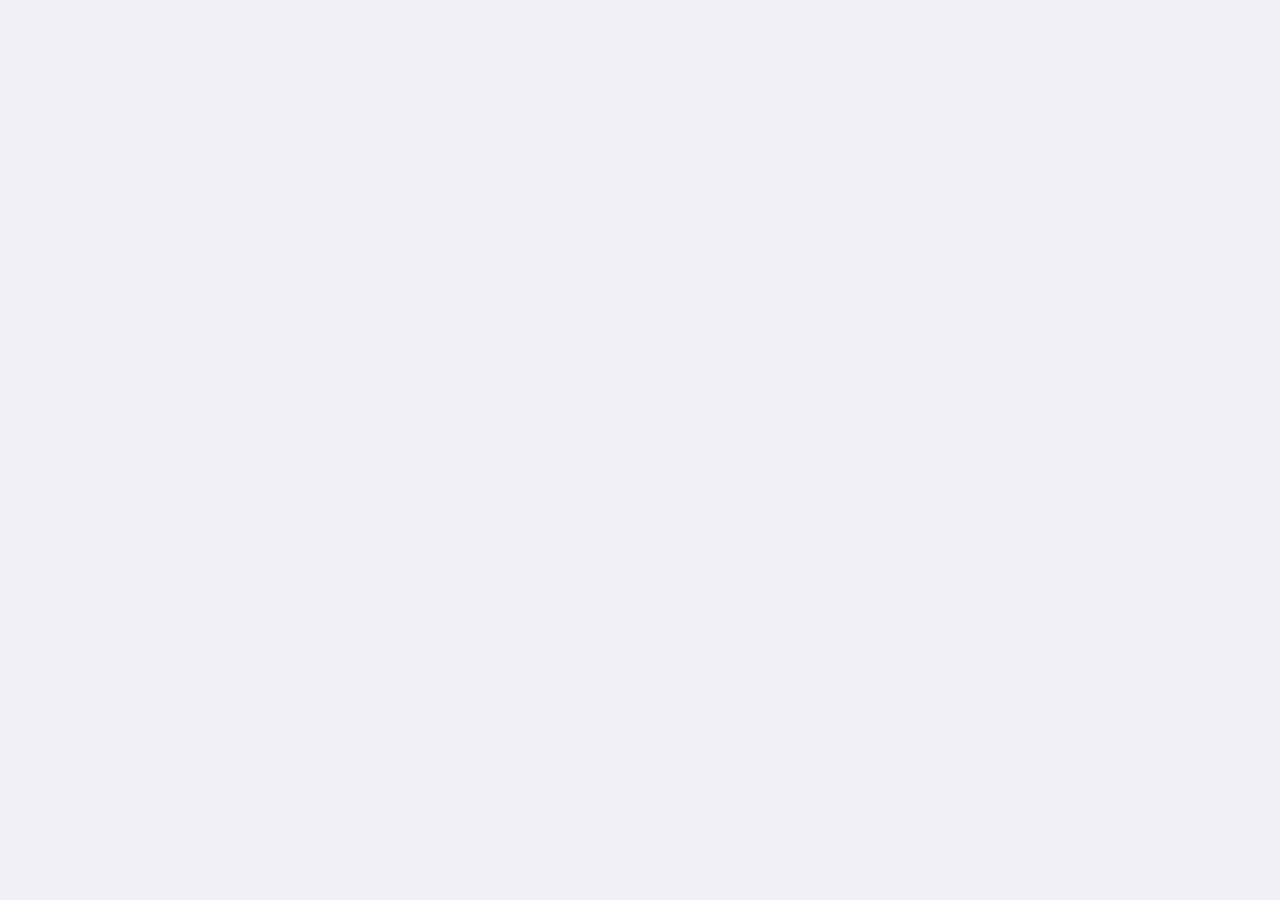
==== html/guiji.html @ f96daaf7 "完成兴趣一篇" ====
<!doctype html>
<html>

	<head>
		<meta charset="UTF-8">
		<title></title>
		<meta name="viewport" content="width=device-width,initial-scale=1,minimum-scale=1,maximum-scale=1,user-scalable=no" />
		<link href="../css/mui.min.css" rel="stylesheet" />
	</head>

	<body>
		<script src="../js/mui.min.js"></script>
		<script type="text/javascript">
			mui.init()
		</script>
	</body>

</html>
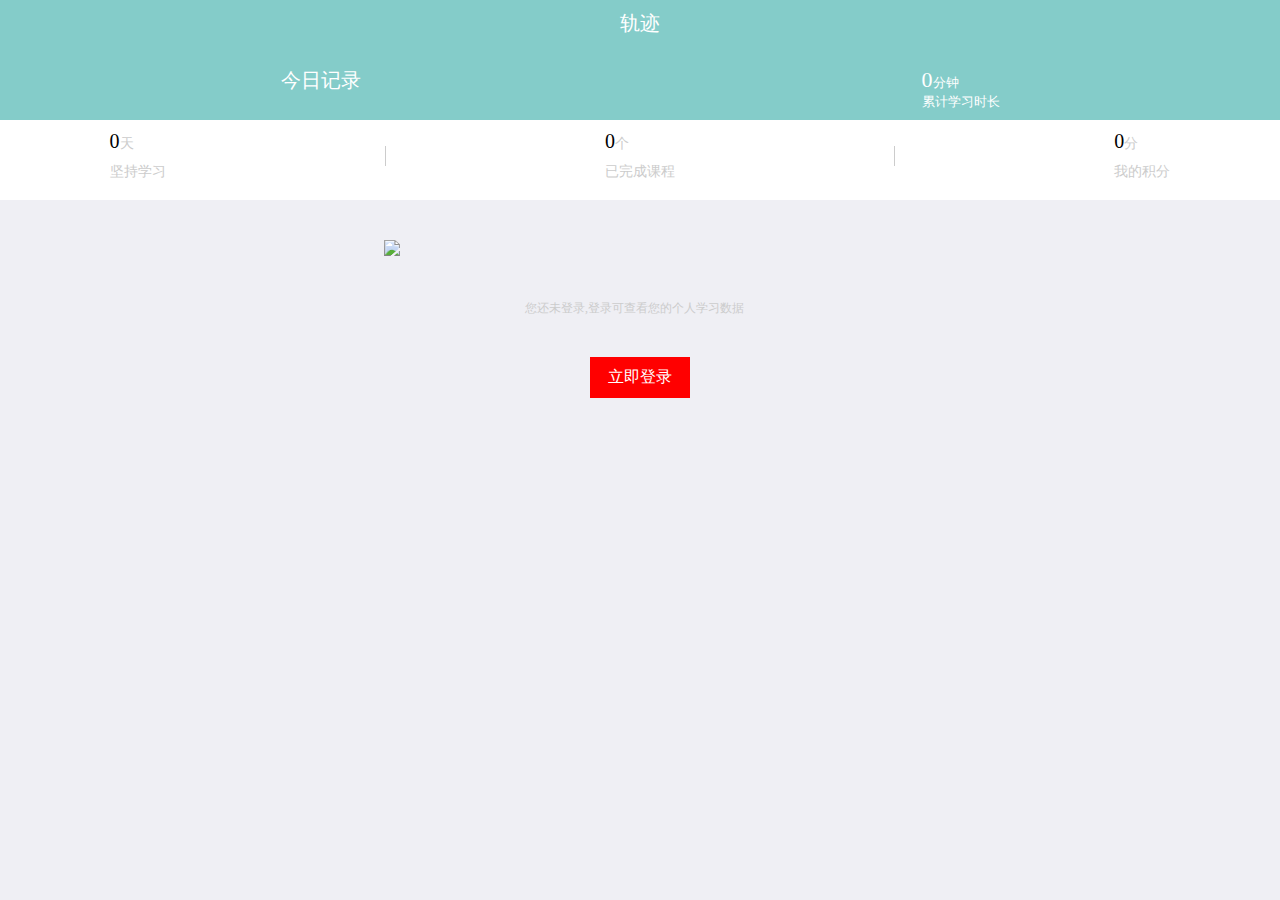
==== commit eaa045c2: "轨迹" ====
--- a/html/guiji.html
+++ b/html/guiji.html
@@ -6,13 +6,51 @@
 		<title></title>
 		<meta name="viewport" content="width=device-width,initial-scale=1,minimum-scale=1,maximum-scale=1,user-scalable=no" />
 		<link href="../css/mui.min.css" rel="stylesheet" />
+		<link rel="stylesheet" type="text/css" href="../css/reset.css"/>
+		<link rel="stylesheet" type="text/css" href="../css/guiji.css"/>
 	</head>
 
 	<body>
 		<script src="../js/mui.min.js"></script>
+		<script type="text/javascript" src="../js/Jump.js" ></script>
 		<script type="text/javascript">
 			mui.init()
 		</script>
+		<div class="tou">
+			<p>轨迹</p>
+			<div class="jilu">
+				<p>今日记录</p>
+				<div class="shicang">
+					<p><span>0</span>分钟</p>
+					<span> 累计学习时长</span>
+				</div>
+			</div>
+		</div>
+		<div class="jingdu">
+			<ul>
+				<li>
+					<p><span>0</span>天</p>
+					<p>坚持学习</p>
+				</li>
+				<li class="shu"></li>
+				<li>
+					<p><span>0</span>个</p>
+					<p>已完成课程</p>
+				</li>
+				<li class="shu"></li>
+				<li>
+					<p><span>0</span>分</p>
+					<p>我的积分</p>
+				</li>
+			</ul>
+		</div>
+		<div class="tu">
+			<p>
+				<img src="../img/denglv.jpg"/>
+			</p>
+			<div class="wei">您还未登录,登录可查看您的个人学习数据</div>
+			<div class="liji">立即登录</div>
+		</div>
 	</body>
 
 </html>--- a/css/guiji.css
+++ b/css/guiji.css
@@ -0,0 +1,80 @@
+.tou{
+	height: 120px;
+	background: #84ccc9;
+}
+.tou>p{
+	text-align: center;
+	font-size: 20px;
+	color: #fff;
+	padding-top: 10px;
+	margin-bottom: 30px;
+}
+.jilu{
+	display: flex;
+	justify-content: space-around;
+}
+.jilu>p{
+	font-size: 20px;
+	color: #fff;
+}
+.shicang p span{
+	color: #fff;
+	font-size: 22px;
+}
+.shicang>span,.shicang>p{
+	font-size: 13px;
+	color: #fff;
+}
+.jingdu{
+	height: 80px;
+	background: #fff;
+}
+.jingdu ul{
+	display: flex;
+	justify-content: space-around;
+	padding-top: 10px;
+	align-items: center;
+}
+.shu{
+	width: 1px;
+	height: 20px;
+	background: #ccc;
+}
+.jingdu li p{
+	font-size: 14px;
+	color: #ccc;
+}
+.jingdu li p:nth-child(2){
+	margin-top: 10px;
+}
+.jingdu span{
+	font-size: 20px;
+	color: #000;
+}
+.tu{
+	width: 100%;
+}
+.tu p{
+	
+	margin: 40px auto;
+	
+	width: 40%;
+}
+.tu p img{
+	width: 100%;
+}
+.wei{
+	width: 230px;
+	font-size: 12px;
+	color: #ccc;
+	margin: 0 auto;
+}
+.liji{
+	width: 100px;
+	background: red;
+	text-align: center;
+	margin: 40px auto;
+	color: #fff;
+	padding: 10px 0;
+	font-size: 16px;
+}
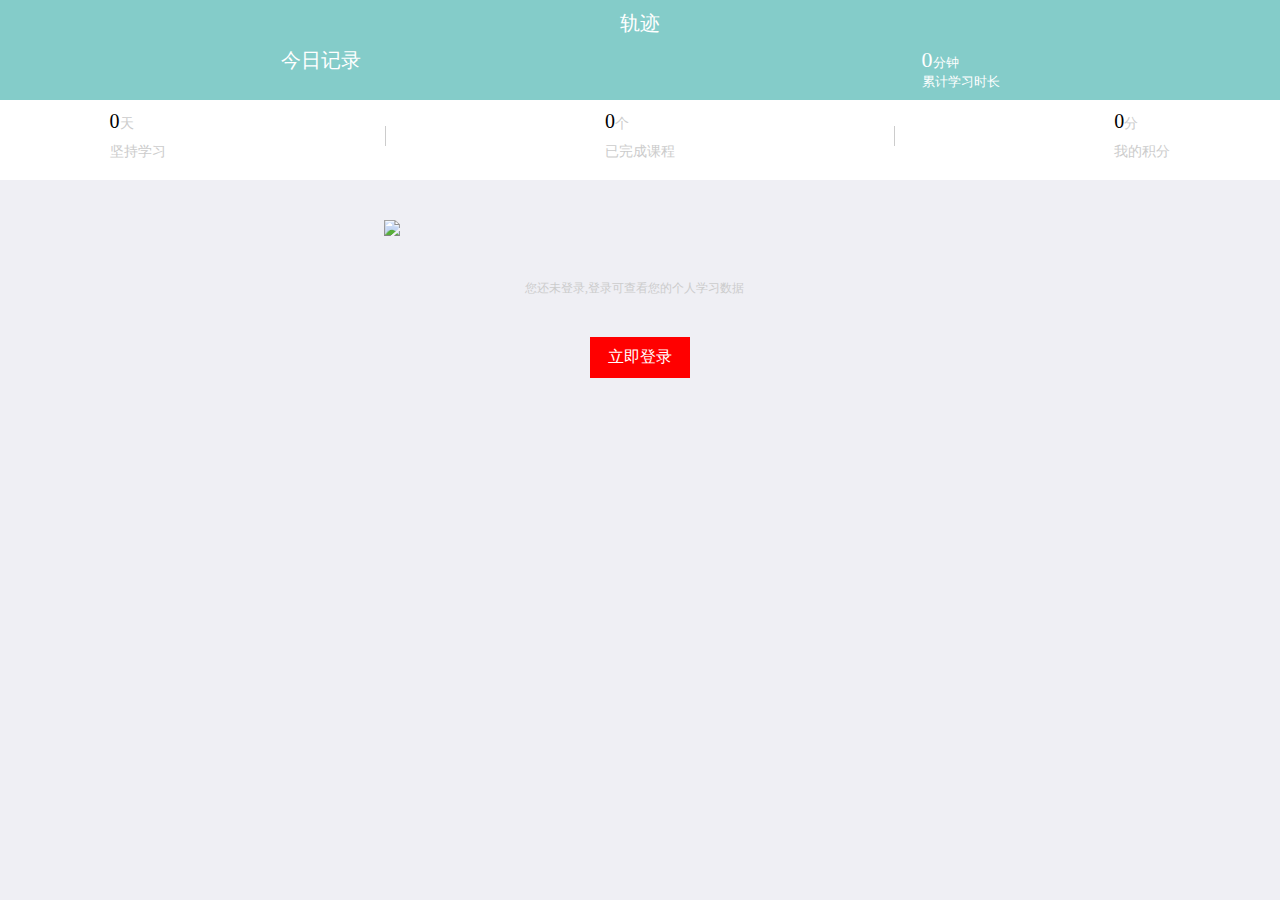
==== commit 4347b9bf: "基本框架完成" ====
--- a/html/guiji.html
+++ b/html/guiji.html
@@ -16,6 +16,9 @@
 		<script type="text/javascript">
 			mui.init()
 		</script>
+		
+		
+		
 		<div class="tou">
 			<p>轨迹</p>
 			<div class="jilu">
@@ -51,6 +54,9 @@
 			<div class="wei">您还未登录,登录可查看您的个人学习数据</div>
 			<div class="liji">立即登录</div>
 		</div>
+		
+		
+
 	</body>
 
 </html>--- a/css/guiji.css
+++ b/css/guiji.css
@@ -1,5 +1,5 @@
 .tou{
-	height: 120px;
+	height: 100px;
 	background: #84ccc9;
 }
 .tou>p{
@@ -7,7 +7,7 @@
 	font-size: 20px;
 	color: #fff;
 	padding-top: 10px;
-	margin-bottom: 30px;
+	margin-bottom: 10px;
 }
 .jilu{
 	display: flex;
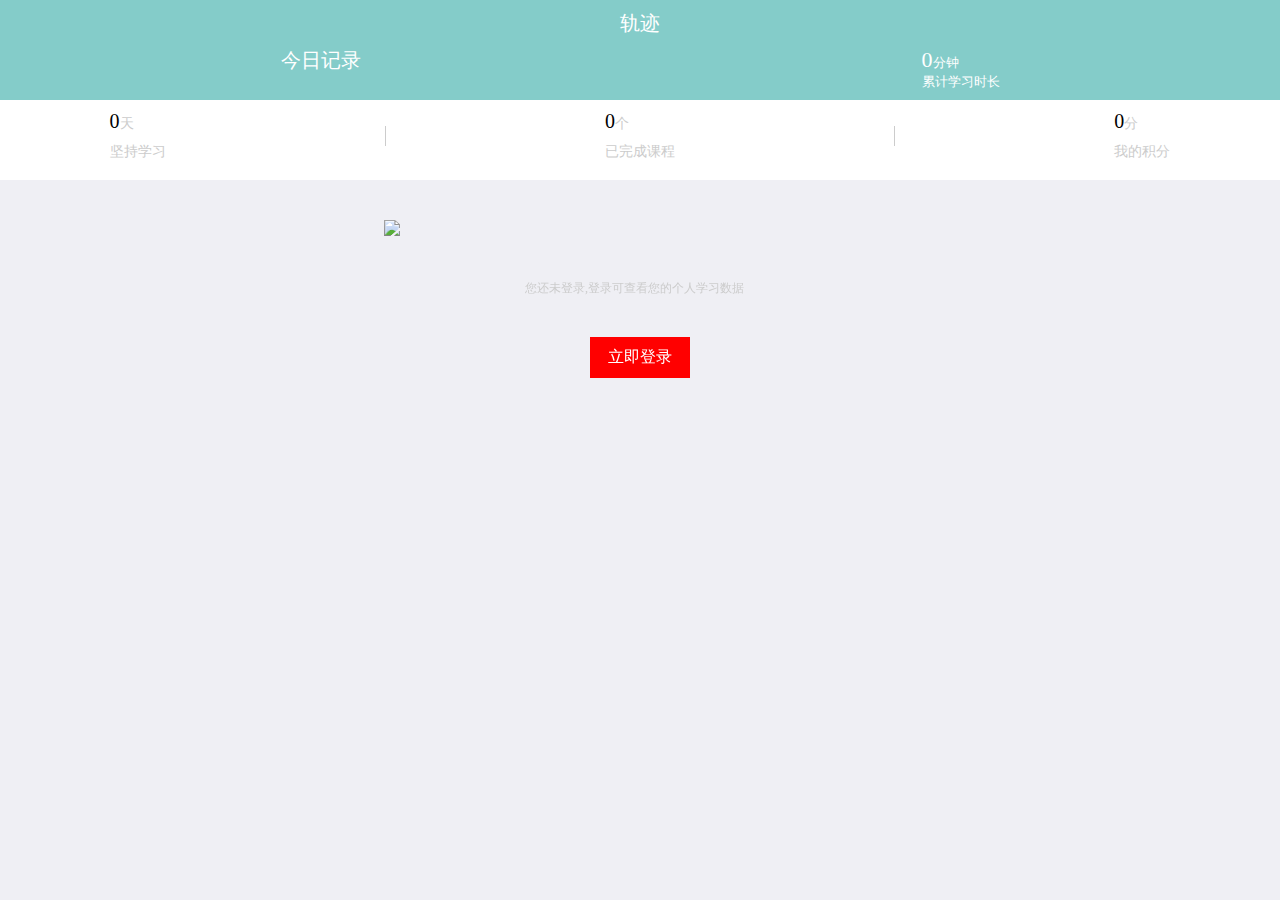
==== commit f9dc3046: "登录写完" ====
--- a/html/guiji.html
+++ b/html/guiji.html
@@ -18,7 +18,8 @@
 		</script>
 		
 		
-		
+		<div class="mui-content mui-scroll-wrapper">
+		<div class="mui-scroll">
 		<div class="tou">
 			<p>轨迹</p>
 			<div class="jilu">
@@ -54,9 +55,17 @@
 			<div class="wei">您还未登录,登录可查看您的个人学习数据</div>
 			<div class="liji">立即登录</div>
 		</div>
+		</div>
+		</div>
 		
-		
-
+<script>
+(function($){
+        $(".mui-scroll-wrapper").scroll({
+              bounce: true,//滚动条是否有弹力默认是true
+              indicators: false, //是否显示滚动条,默认是true
+        });
+})(mui);
+	</script>
 	</body>
 
 </html>--- a/css/guiji.css
+++ b/css/guiji.css
@@ -53,6 +53,7 @@
 }
 .tu{
 	width: 100%;
+	margin-bottom: 300px;
 }
 .tu p{
 	
